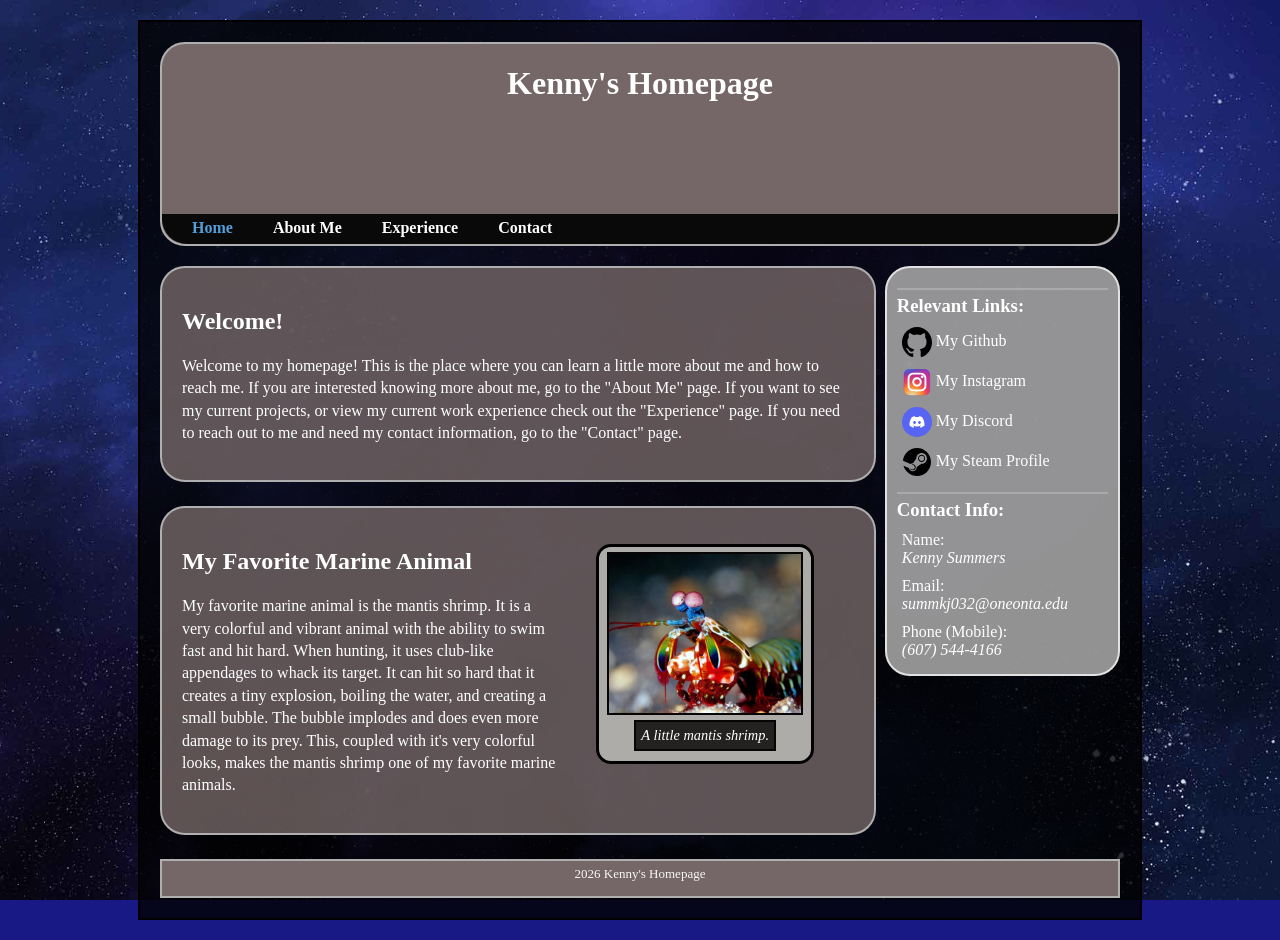
==== index.html @ 1c2ff038 "Add files via upload" ====
<!DOCTYPE html>
<html>

    <head>
		<title>Kenny's Homepage</title>
		<link href="index.css" type="text/css" rel="stylesheet"/>
		<link href="images/Little mantis shrimp.ico" type="image/x-icon" rel="icon"/>
    </head>

    <body>
	<div class="wrapper">
	    
	    <header>
			<h1>Kenny's Homepage</h1>
		    <nav>
				<ul>
					<li><a href="index.html" class="current">Home</a></li>
					<li><a href="about.html">About Me</a></li>
			    	<li><a href="experience.html">Experience</a></li>
			    	<li><a href="contact.html">Contact</a></li>
				</ul>
		    </nav>
	    </header>

	    <section class="content">
	    <article>
			<h2>Welcome!</h2>
			<p>
		    Welcome to my homepage! This is the place where you can learn a little more about me and how to reach me. 
			If you are interested knowing more about me, go to the "About Me" page. If you want to see my current projects, 
			or view my current work experience check out the "Experience" page. If you need to reach out to 
			me and need my contact information, go to the "Contact" page.
			</p>
	    </article>

		<article>
			<figure>
				<img src="images/Little mantis shrimp.png" alt="Mantis Shrimp"/>
				<figcaption>A little mantis shrimp.</figcaption>
			</figure>
			<h2>My Favorite Marine Animal</h2>
			<p>
				My favorite marine animal is the mantis shrimp. It is a very colorful and vibrant animal with the ability to swim fast
				and hit hard. When hunting, it uses club-like appendages to whack its target. It can hit so hard that it creates a tiny explosion, boiling the water, and creating a small bubble. 
				The bubble implodes and does even more damage to its prey. This, coupled with it's very colorful looks, makes the mantis
				shrimp one of my favorite marine animals.
			</p>
			
		</article>
	    </section><!--content-->
		
	    <aside>
		<section class="relevant_links">
			<h3>Relevant Links:</h3>
		    <ul>
				<li><a href="https://github.com/Turbostar123"><img src="images/github-142-svgrepo-com.svg" alt="My Github"/> My Github</a></li>
				<li><a href="https://www.instagram.com/turbostar12321"><img src="images/instagram-1-svgrepo-com.svg" alt="My Instagram"/> My Instagram</a></li>
				<li><a href="https://discord.com/users/345206807473684490"><img src="images/discord-v2-svgrepo-com.svg" alt="My Discord"/> My Discord</a></li>
				<li><a href="https://steamcommunity.com/profiles/76561198402699703"><img src="images/steam-svgrepo-com.svg" alt="My Steam Profile"/> My Steam Profile</a></li>
		    </ul>
		</section><!--relevant_links-->

		<section class="contact_info">
			<h3>Contact Info:</h3>
			<ul>
				<li>Name: <br/><span class="contact">Kenny Summers</span></li>
				<li>Email: <br/><span class="contact">summkj032@oneonta.edu</span></li>
				<li>Phone (Mobile): <br/><span class="contact">(607) 544-4166</span></li>
			</ul>
		</section><!--contact_info-->
	    </aside>

	    <footer>
		2026 Kenny's Homepage
	    </footer>

	</div><!--wrapper-->
    </body>

</html>
---- index.css ----
header, section, footer, aside, nav, article, figure, figcaption {
	display: block;}
/* Body and wrapper */
body {
	color: white;
	background-color: rgba(1, 1, 121, 0.9);
	background-image: url(images/space_background.jpg);
	background-repeat: no-repeat;
	background-position: center;
	background-attachment: fixed;
	background-size: cover;
	font-family: Georgia, Times, serif;
	margin: 0px;
}
.wrapper {
	width: 75%;
	margin: 20px auto 20px auto;
	border: 2px solid #000000;
	background-color: rgba(0, 0, 0, 0.8);
	padding: 20px;
}
/* Header */
header {
	background-color: rgb(117, 103, 103);
	background-position: center;
	background-size: cover;
	border: #b0afaf 2px solid;
	border-radius: 25px;
	height: 200px;
	padding: 25px, 25px, 25px, 25px;
	text-align: center;
	position: relative;
	margin-bottom: 10px;
}
/* Navigation */
nav {
	background-color: rgb(9, 9, 9);
	position: absolute;
	bottom: 0px;
	width: 100%;
	height: 15%;
	border-radius: 0px 0px 25px 25px;
}
nav ul {
	position: relative;
	list-style: none;
	margin: 0px;
	padding: 5px 0px 5px 30px;
}
nav li {
	display: inline;
	margin-right: 40px;
	float: left;
}
nav li a {
	color: #ffffff;
	font-weight: bold;
	font-size: medium;
	text-decoration: none;
}
nav li a:hover, nav li a.current {
	color: #549eda;
}
/* Aside */
aside {
	width: 22%;
	float: right;
	margin: 10px auto 20px auto;
	padding: 10px;
	background-color: #b0afafd4;
	border: #e2e1e1 2px solid;
	border-radius: 25px;
	display: block;
	justify-content: left;
	align-items: left;
	text-align: left;
}
aside h3 {
	border-top: #b0afafd4 2px solid;
	margin: 10px 0px 5px 0px;
	padding: 5px 0px 0px 0px;
}
aside section.relevant_links ul, aside section.contact_info ul, aside section.resume ul {
	list-style: none;
	margin: 0px;
	padding: 0px;
}
aside section.relevant_links li {
	padding: 5px;
}
aside section.relevant_links li a {
	color: white;
	font-size: medium;
	text-decoration: none;
}
aside section.relevant_links li a img {
	width: 30px;
	height: 30px;
	vertical-align: middle;
}
aside section.contact_info li {
	padding: 5px;
}
aside section.contact_info li .contact {
	font-weight: normal;
	font-style: italic;
	color: #ffffff;
}
/* Content Section */
section.content {
	float: left;
	width: 70%;
	margin: 0px auto 10px auto;
	padding: 0px;
}
/* Articles and figures */
section.content article {
	display: inline-block;
	width: 100%;
	height: auto;
	overflow: auto;
	border: #b0afaf 2px solid;
	border-radius: 25px;
	background-color: rgba(117, 103, 103, 0.8);
	padding: 20px;
	margin: 10px auto 10px auto;
}
section.content article a:link {
	color: #41a4ef;
}
section.content article a:hover {
	opacity: 0.75;
	color: #41a4ef;
}
section.content article a:visited {
	color: #79EABC;
}
section.content article figure {
	position: relative;
	float: right;
	width: 30%;
	height: auto;
	padding: 5px;
	border: black 3px solid;
	border-radius: 15px;
	display: flex;
	flex-direction: column;
	align-items: center;
	justify-content: center;
	background-color: #aeaca8;
}
section.content article figure img {
	position: relative;
	width: 95%;
	height: auto;
	border: #060404 2px solid;
}
section.content article figure figcaption {
	font-size: 90%;
	text-align: center;
	color: #ffffff;
	font-style: italic;
	background-color: rgba(0, 0, 0, 0.8);
	padding: 5px;
	border: #060404 2px solid;
	margin: 5px;
	z-index: 1;
}
section.content article p, section.content article li{
	line-height: 1.4em;
}
/* Footer */
footer {
	clear: both;
	color: #f9f6f6;
	background-color: rgb(117, 103, 103);
	height: 30px;
	text-align: center;
	padding-top: 5px;
	font-size: small;
	border: #b0afaf 2px solid;
	margin: auto;
}
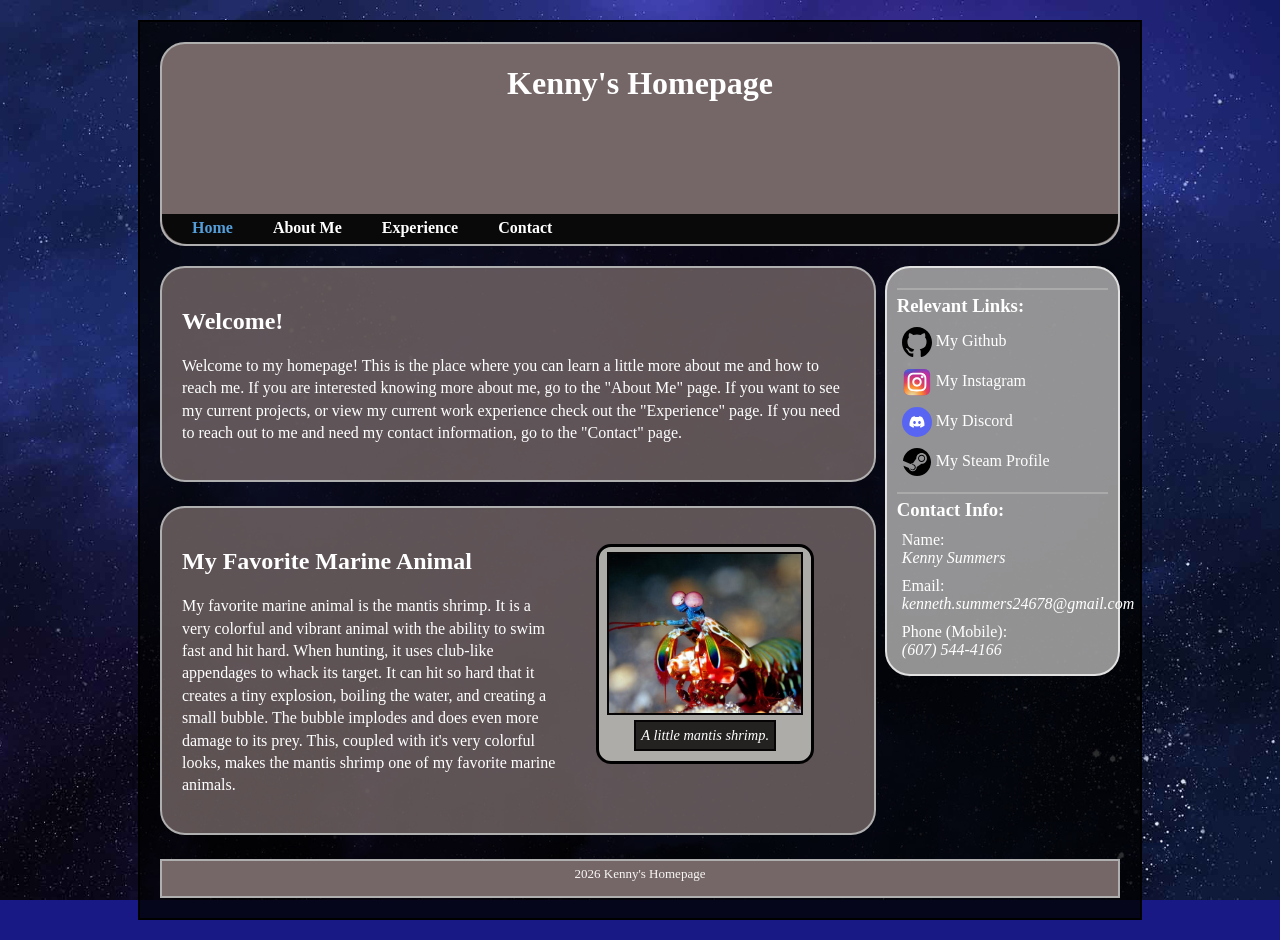
==== commit 97ae216e: "Fixed email across all pages to reflect business email instead of school email" ====
--- a/index.html
+++ b/index.html
@@ -64,7 +64,7 @@
 			<h3>Contact Info:</h3>
 			<ul>
 				<li>Name: <br/><span class="contact">Kenny Summers</span></li>
-				<li>Email: <br/><span class="contact">summkj032@oneonta.edu</span></li>
+				<li>Email: <br/><span class="contact">kenneth.summers24678@gmail.com</span></li>
 				<li>Phone (Mobile): <br/><span class="contact">(607) 544-4166</span></li>
 			</ul>
 		</section><!--contact_info-->
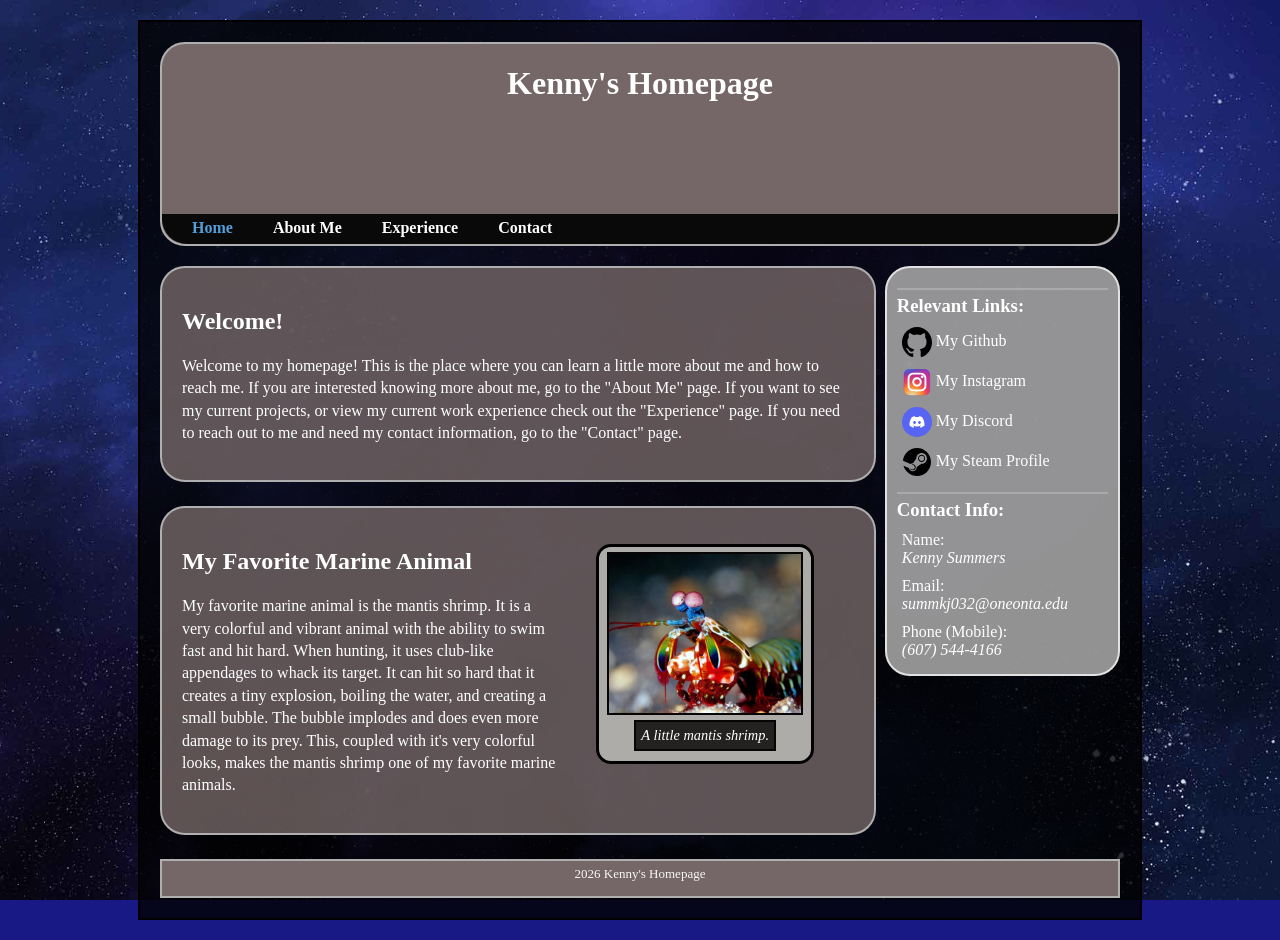
==== commit e4784bc6: "Reverted email address to school email" ====
--- a/index.html
+++ b/index.html
@@ -64,7 +64,7 @@
 			<h3>Contact Info:</h3>
 			<ul>
 				<li>Name: <br/><span class="contact">Kenny Summers</span></li>
-				<li>Email: <br/><span class="contact">kenneth.summers24678@gmail.com</span></li>
+				<li>Email: <br/><span class="contact">summkj032@oneonta.edu</span></li>
 				<li>Phone (Mobile): <br/><span class="contact">(607) 544-4166</span></li>
 			</ul>
 		</section><!--contact_info-->
